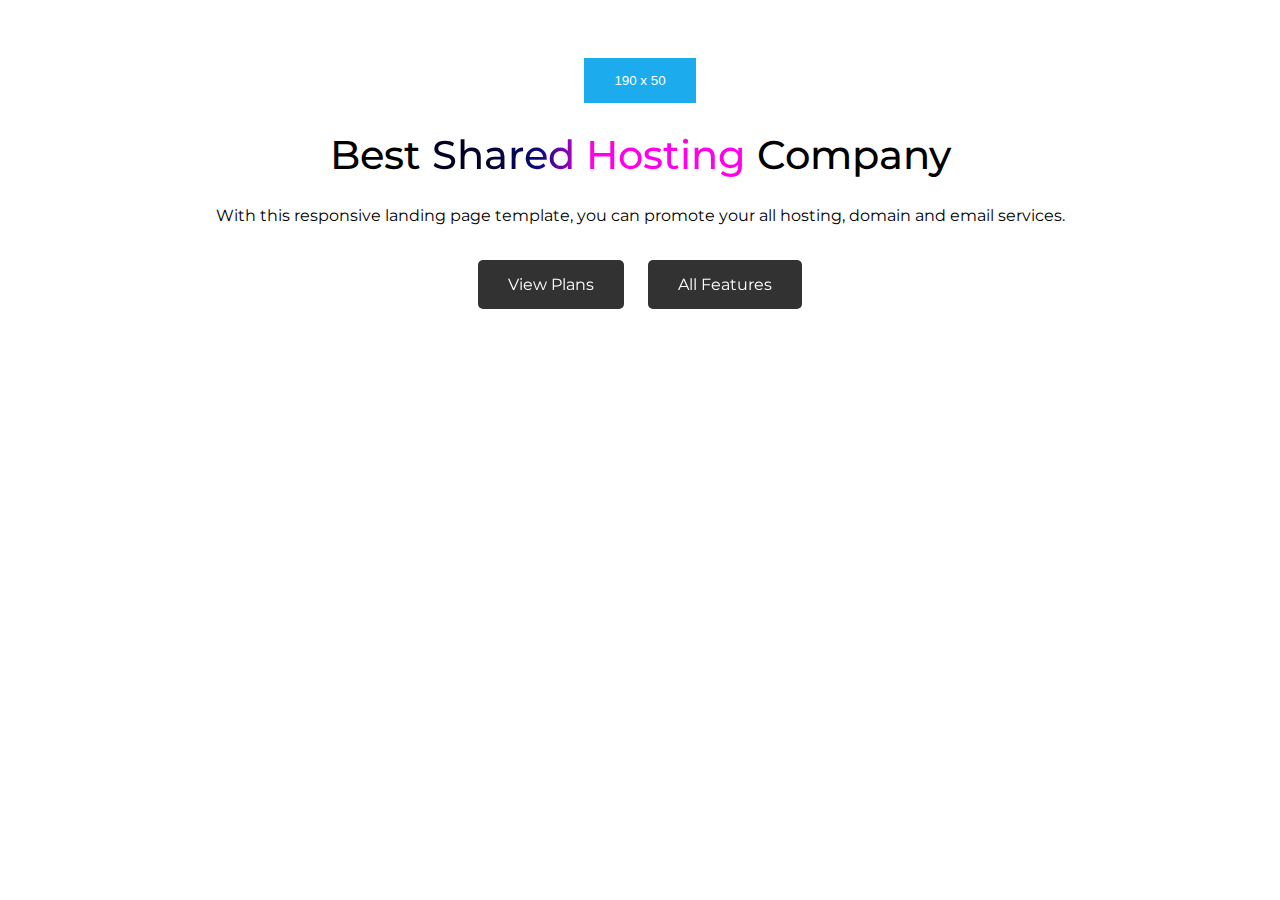
==== Bai 5/index.html @ 026aa2aa "Bai tap ve nha buoi 3" ====
<!DOCTYPE html>
<html lang="vi">
  <head>
    <meta charset="UTF-8" />
    <meta name="viewport" content="width=device-width, initial-scale=1.0" />
    <title>Call to Action</title>
    <link rel="preconnect" href="https://fonts.googleapis.com" />
    <link rel="preconnect" href="https://fonts.gstatic.com" crossorigin />
    <link
      href="https://fonts.googleapis.com/css2?family=Montserrat:wght@100;200;300;400;500;600;700;800&display=swap"
      rel="stylesheet"
    />
    <link rel="stylesheet" href="style.css" />
  </head>
  <body>
    <button>190 x 50</button>
    <h1 class="select-heading">
      Best <span class="highlight">Shared Hosting</span> Company
    </h1>
    <p class="content">
      With this responsive landing page template, you can promote your all
      hosting, domain and email services.
    </p>
    <a href="#!" class="btn">View Plans</a>
    <a href="#!" class="btn">All Features</a>
  </body>
</html>
---- Bai 5/style.css ----
body {
  text-align: center;
  font-family: "Montserrat", sans-serif;
}

button {
  margin-top: 50px;
  padding: 15px 30px;
  border: none;
  color: #fff;
  background-color: #1cabed;
}

.select-heading {
  font-size: 40px;
  font-weight: 500;
}

.content {
  margin-bottom: 50px;
}

.highlight {
  color: transparent;
  background-color: #190dc2;
  background-image: linear-gradient(
    90deg,
    rgba(2, 0, 36, 1) 16%,
    rgba(9, 9, 121, 1) 34%,
    rgba(255, 0, 232, 1) 51%
  );
  background-clip: text;
  -webkit-background-clip: text;
}

.btn {
  margin: 10px;
  padding: 15px 30px;
  border-radius: 5px;
  text-decoration: none;
  color: #fff;
  background-color: #000;
}

.btn,
button:hover {
  opacity: 0.8;
}
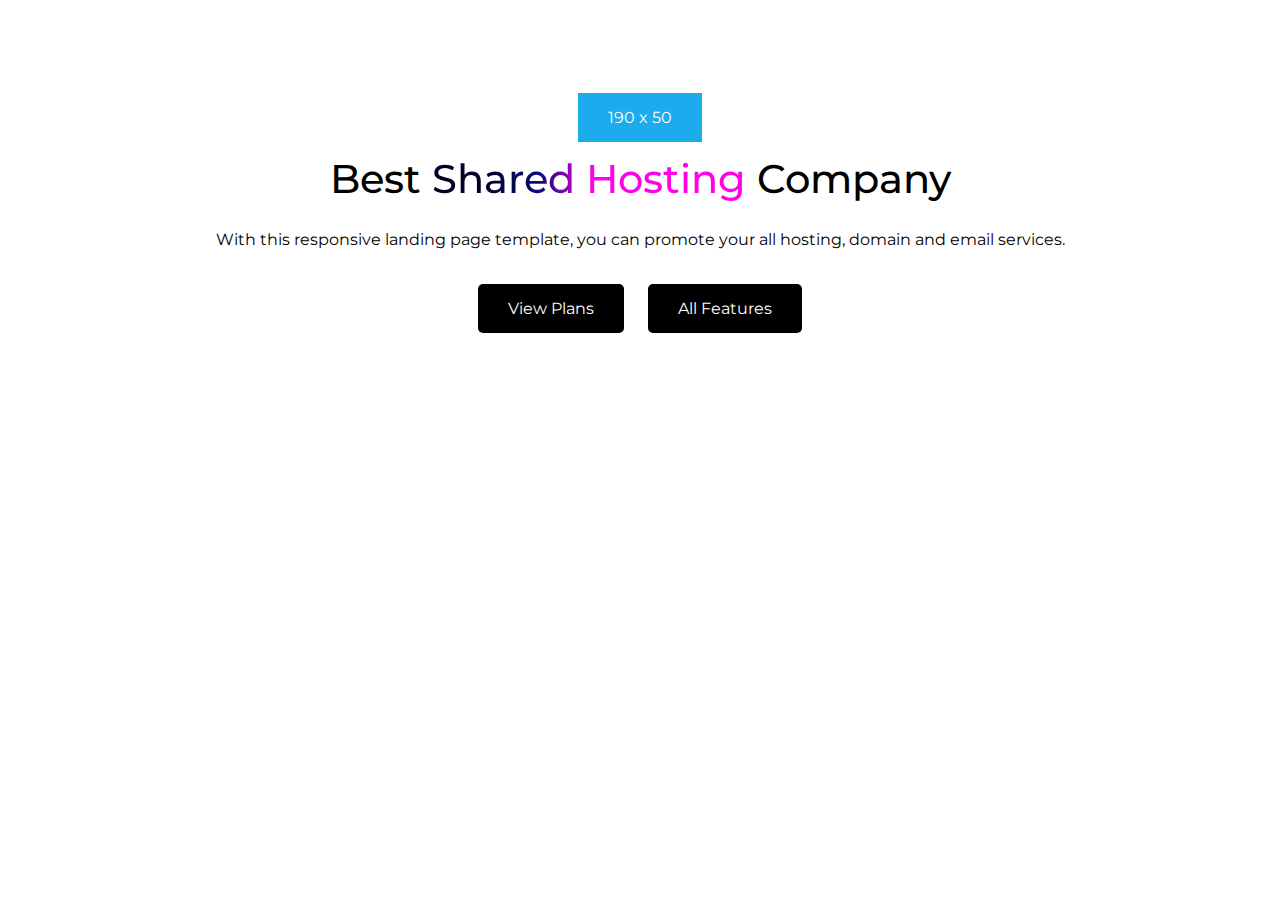
==== commit 362b56fb: "Bai tap ve nha buoi 3" ====
--- a/Bai 5/index.html
+++ b/Bai 5/index.html
@@ -13,7 +13,7 @@
     <link rel="stylesheet" href="style.css" />
   </head>
   <body>
-    <button>190 x 50</button>
+    <a href="#!" class="image">190 x 50</a>
     <h1 class="select-heading">
       Best <span class="highlight">Shared Hosting</span> Company
     </h1>
--- a/Bai 5/style.css
+++ b/Bai 5/style.css
@@ -1,12 +1,14 @@
 body {
+  padding-top: 100px;
   text-align: center;
   font-family: "Montserrat", sans-serif;
 }
 
-button {
+.image {
   margin-top: 50px;
   padding: 15px 30px;
   border: none;
+  text-decoration: none;
   color: #fff;
   background-color: #1cabed;
 }
@@ -42,7 +44,6 @@
   background-color: #000;
 }
 
-.btn,
-button:hover {
+.btn:hover {
   opacity: 0.8;
 }
